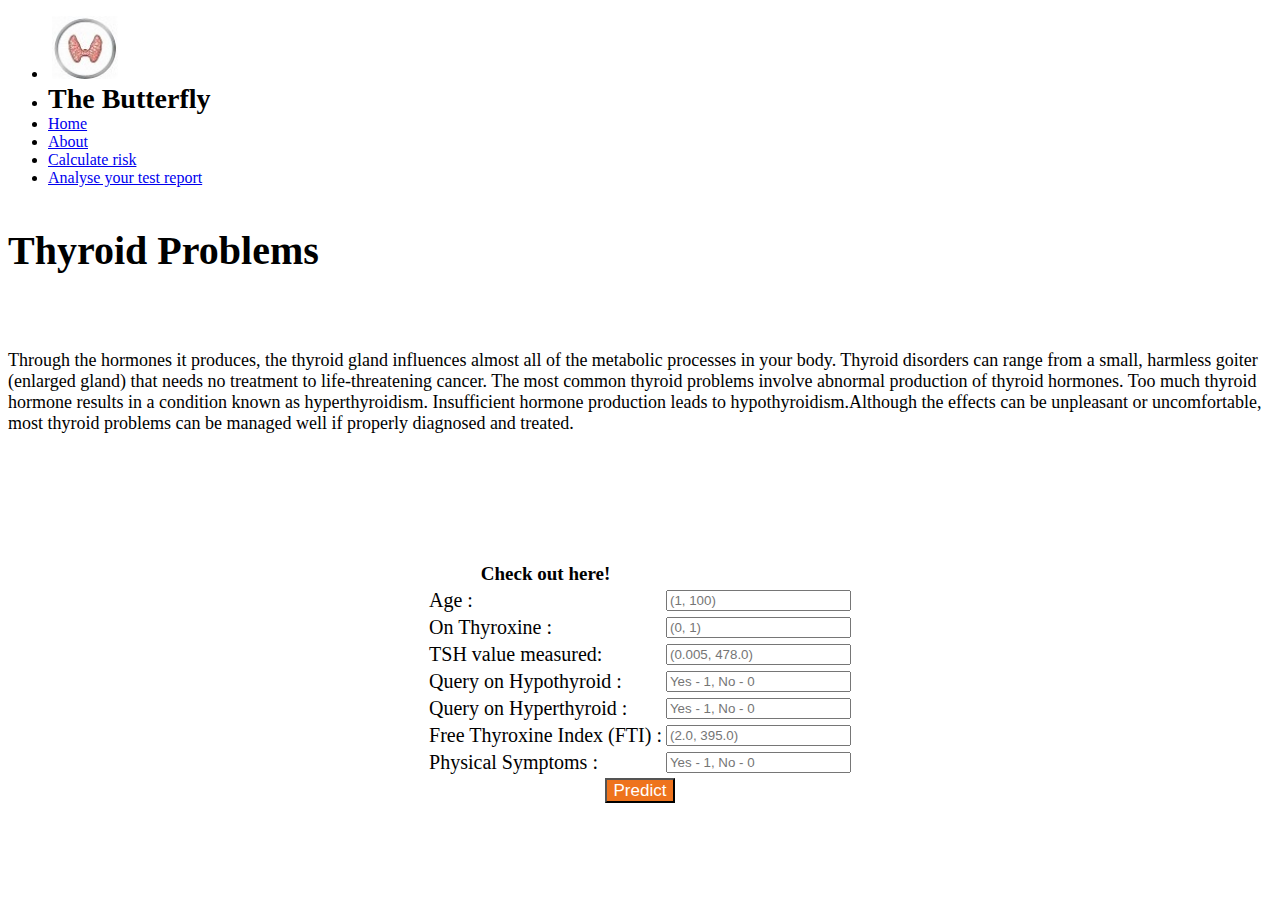
==== template/form.html @ 0e23d293 "initial commit" ====
<!doctype html>
<html lang=''>
<head>
<meta charset='utf-8'>
   <meta http-equiv="X-UA-Compatible" content="IE=edge">
   <meta name="viewport" content="width=device-width, initial-scale=1">
    <link rel="stylesheet"
   href= "{{ url_for('static',filename='styles/styles.css')}}">
</head>
<body>
<div id='cssmenu'>
<ul>
<li><img  style="height:7vh; padding-right:4px;padding-left:4px;" src="/static/images/icon.jpg" style=""></li>
<li><label style="height:7vh;padding-right:4px;font-size:28px;font-weight:bold;margin-top:5px;
padding-top:4px;">The Butterfly</label></li>
  <li><a href="/">Home</a></li>
  <li><a href="/about">About</a></li>
  <li><a href="/go">Calculate risk</a></li>
  <li class="active"><a href="#">Analyse your test report</a></li>
</ul>
</div>
<p style="font-size:40px;font-weight:bold;">Thyroid Problems</p>
<br><p style="font-size:18px;">
Through the hormones it produces, the thyroid gland influences almost all of the metabolic processes in your body. Thyroid disorders can range from a small, harmless goiter (enlarged gland) that needs no treatment to life-threatening cancer. The most common thyroid problems involve abnormal production of thyroid hormones. Too much thyroid hormone results in a condition known as hyperthyroidism. Insufficient hormone production leads to hypothyroidism.Although the effects can be unpleasant or uncomfortable, most thyroid problems can be managed well if properly diagnosed and treated.</p>
<center>
<form method="post" action="predict">
<table>
<th style="font-size:19px;">Check out here!</th>
<tr>
	
<td style="font-size:20px;">Age :</td>
<td><input type="number" class="form-control" name="age" id="age" min="1" max="100" placeholder="(1, 100)" step="any" required=""></td>

</tr>
<br>
<tr>
	
	
<td style="font-size:20px;">On Thyroxine :</td>
<td><input type="number" class="form-control" name="onthyroxine" id="on_thyroxine" min="0" max="1" placeholder="(0, 1)" step="any" required="">
</td>
</tr>
<tr>

<td style="font-size:20px;">TSH value measured:</td>
<td><input type="number" class="form-control" name="TSH" id="tsh" min="0.005" max="478.0" placeholder="(0.005, 478.0)" step="any" required=""></td>

</tr><br>
<tr>

	

<td style="font-size:20px;">Query on Hypothyroid :</td>
<td><input type="number" class="form-control" name="queryhypothyroid" id="query_hypothyroid" min="0" max="1" placeholder="Yes - 1, No - 0" step="any" required=""></td>

</tr><br>
<tr>
	

<td style="font-size:20px;">Query on Hyperthyroid :</td>
<td><input type="number" class="form-control" name="queryhyperthyroid" id="query_hyperthyroid" min="0" max="1" placeholder="Yes - 1, No - 0" step="any" required=""></td>
</tr><br>
<tr>
	
<td style="font-size:20px;">Free Thyroxine Index (FTI) :</td>
<td><input type="number" class="form-control" name="FTI" id="fti" min="2.0" max="395.0" placeholder="(2.0, 395.0)" step="any" required=""></td>

</tr>
<br>
<tr>
	
<td style="font-size:20px;">Physical Symptoms :</td>
<td><input type="number" class="form-control" name="psych" id="psych" min="0" max="1" placeholder="Yes - 1, No - 0" step="any" required=""></td>

</tr>
<br>
<td colspan="2"><center><input style="background-color:#EE731D;color:white;width:70px;height:25px;font-size:17px;" type="submit"  value="Predict"></center></td>
</tr>
</table>
</form>
</center>

</body>
</html>
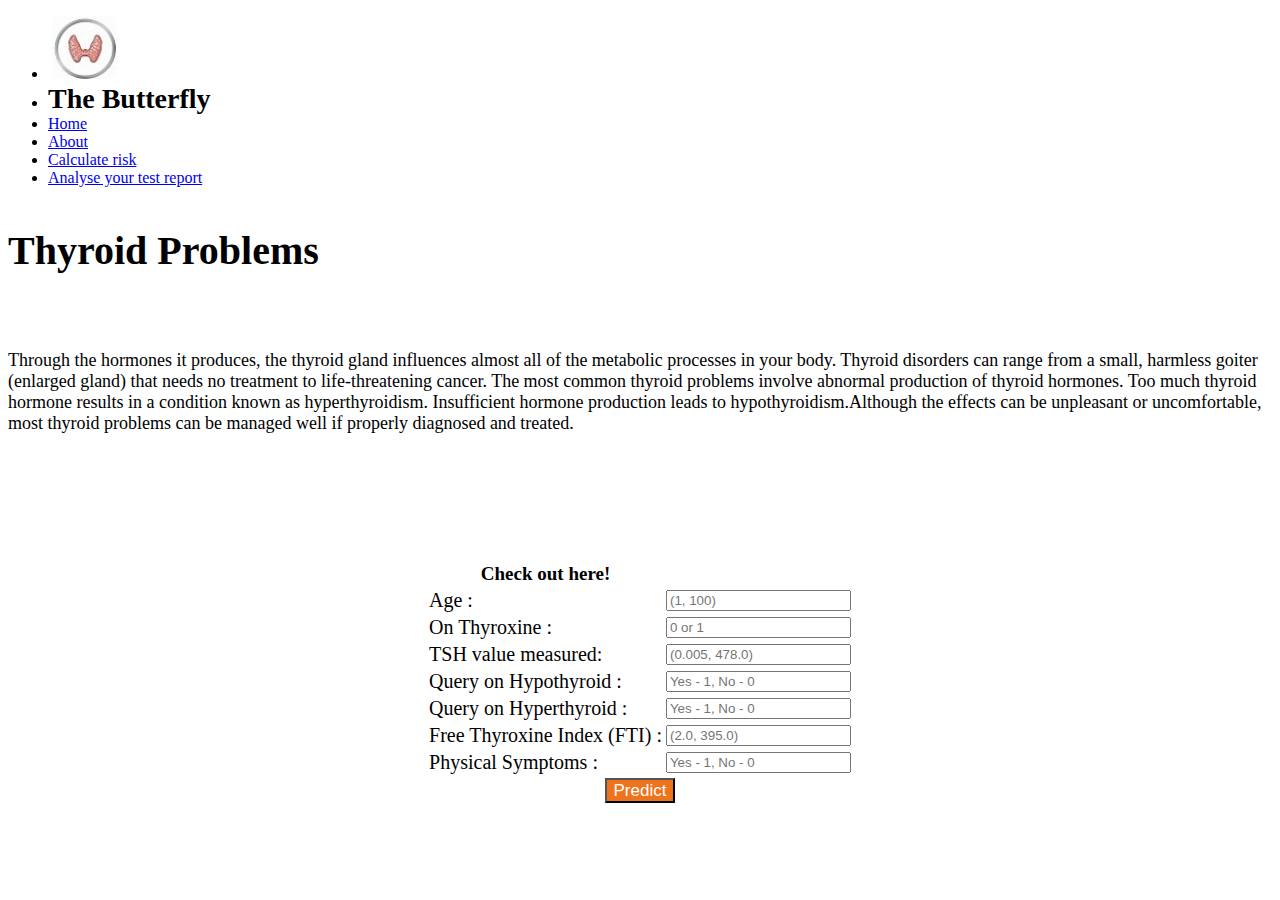
==== commit 17722231: "Update form.html" ====
--- a/template/form.html
+++ b/template/form.html
@@ -37,7 +37,7 @@
 	
 	
 <td style="font-size:20px;">On Thyroxine :</td>
-<td><input type="number" class="form-control" name="onthyroxine" id="on_thyroxine" min="0" max="1" placeholder="(0, 1)" step="any" required="">
+<td><input type="number" class="form-control" name="onthyroxine" id="on_thyroxine" min="0" max="1" placeholder="0 or 1" step="any" required="">
 </td>
 </tr>
 <tr>
@@ -81,4 +81,4 @@
 </center>
 
 </body>
-</html>+</html>
